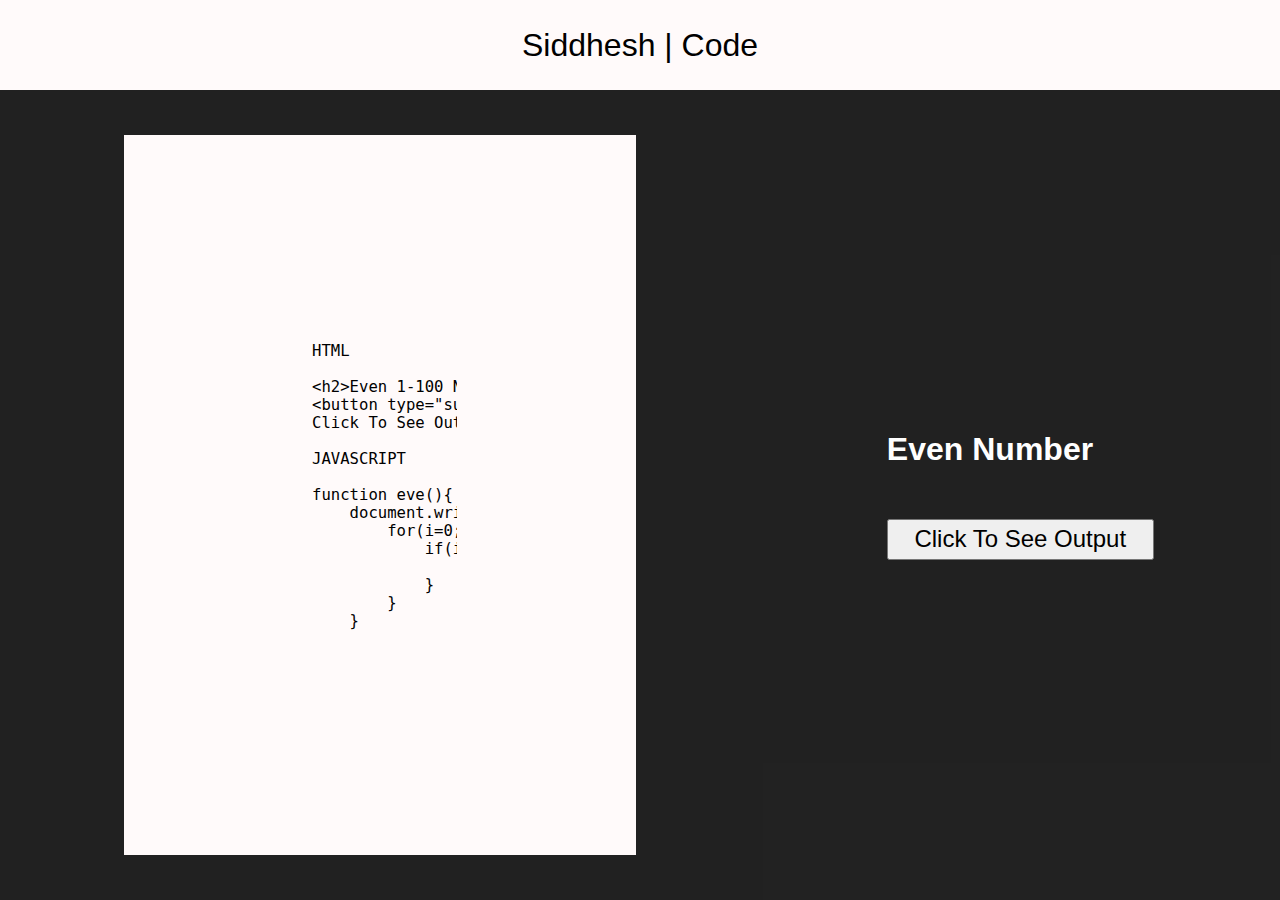
==== even 1-100.html @ 47e925f7 "first commit" ====
<!DOCTYPE html>
<html lang="en">
<head>
    <meta charset="UTF-8">
    <meta name="viewport" content="width=device-width, initial-scale=1.0">
    <title>Even 1-100 Number</title>
    <link rel="stylesheet" href="style.css">
    <style>
        body{
            background: rgba(255, 255, 255, 0.05);
        }
        .main-cnt{
            display: flex;
            justify-content: space-around;
            align-items: center;
        }
        table{
            line-height: 10vh;
        }
        td, h2{
            color: #fff;
            font-size: larger;
        }
        h2{
            font-size: xx-large;
        }
        input{
            padding-left: 1vw;
            font-size: medium;
            height: 30px; width: 100%;
        }
        button{
            font-size: x-large;
            padding: 0.5vh 2vw;
        }
        .main-code{
            height: 80vh; width: 40vw;
            background-color: snow;
            display: flex;
            justify-content: center;
            align-items: center;
        }
        .main-code pre{
            font-size: larger;
            margin-right: 35%;
            overflow-x: hidden;
        }
        @media screen and (max-width: 500px){
            .main-cnt{
                display: flex;
                flex-direction: column;
            }
            .main-code{
                width: 100vw; height: 42vh;
            }
            .main-code pre{
                font-size: xx-small;
            }
            h2{
                font-size: small;
            }
            button{
                font-size: small;
            }
            td,h2{
                font-size: x-small;
            }
            input{
            padding-left: 1vw;
            font-size: smaller;
            height: 20px; width: 100%;
            }
        }
    </style>
</head>
<body>
    <nav>
        <div class="nav-logo"><a href="index.html">Siddhesh | Code</a></div>
    </nav>
    <main>
        <div class="main-cnt">
            <div class="main-code">
                <pre>
                    HTML <br>
                    &lt;h2&gt;Even 1-100 Number&lt;/h2&gt;
                    &lt;button type="submit" onclick="eve()"&gt;
                    Click To See Output&lt;/button&gt; <br>
                    JAVASCRIPT <br>
                    function eve(){
                        document.write("Even Number :- ");
                            for(i=0; i<=100; i++){
                                if(i%2==0){
                                    document.write(i + " ")
                                }
                            }
                        }
                </pre>
            </div>
            <form>
                <table>
                    <tr>
                        <td><h2>Even Number</h2></td>
                    </tr>
                    <tr>
                        <td><button type="submit" onclick="eve()">Click To See Output</button></td>
                    </tr>
                </table>
            </form>
        </div>
    </main>
    <script>
       function eve(){
        document.write("Even Number :- <br>");
            for(i=0; i<=100; i++){
                if(i%2==0){
                    document.write(i + " ")
                }
            }
        }
    </script>
</body>
</html>
---- style.css ----
*{
    margin: 0; padding: 0;
    box-sizing: border-box;
    /* border: 1px solid red;    */
}
html, body{
    min-height: 100vh; width: 100vw;
    font-family: sans-serif;
    background: #161616;
	overflow-x: hidden;
}
a{
    text-decoration: none;
    color: black;
}
::-webkit-scrollbar {
	width: 10px;
	background: #000;
  }
  ::-webkit-scrollbar-track {
	background: snow; 
	border-radius: 10px;
  }
  ::-webkit-scrollbar-thumb {
	background: #000; 
	border-radius: 10px;
  }
  ::-webkit-scrollbar-thumb:hover {
	background: #000; 
  }
/* Nav Section Start */
nav{
    display: flex;
    justify-content: space-around;
    align-items: center;
    height: 10vh;
    background-color: snow;
}
nav .nav-logo{
    font-size: xx-large;
}
.nav-list{
    display: flex;
    justify-content: space-around;
    align-items: center;
    gap: 1vh 5vw;
}
.nav-list li{
    cursor: pointer;
    list-style: none;
    font-size: larger;
}
/* Main Section Start */
main{
    margin-top: 5vh;
}
section::before {
	content: '';
	position: absolute;
	top: 0;
	left: 0;
	width: 100%;
	height: 100%;
	background: linear-gradient(#DA22FF, #9733EE);
	clip-path: circle(30% at right 70%);
}

section::after {
	content: '';
	position: absolute;
	top: 0;
	left: 0;
	width: 100%;
	height: 100%;
	background: linear-gradient(#E55D87, #5FC3E4);
	clip-path: circle(20% at 10% 10%);
}

.container {
	position: relative;
	z-index: 1;
	display: flex;
	justify-content: center;
	align-items: center;
	flex-wrap: wrap;
	margin: 40px 0;
}

.container .card {
	position: relative;
	width: 300px;
	height: 400px;
	background: rgba(255, 255, 255, 0.05);
	margin: 20px;
	box-shadow: 0 15px 35px rgba(0, 0, 0, 0.5);
	border-radius: 15px;
	display: flex;
	justify-content: center;
	align-items: center;
	backdrop-filter: blur(10px);
}

.container .card .content {
	position: relative;
	display: flex;
	justify-content: center;
	align-items: center;
	flex-direction: column;
	transition: 0.5s;
}

.container .card:hover .content {
	transform: translateY(-20px);
}

.container .card .content .imgBx {
	position: relative;
	width: 170px;
	height: 200px;
	overflow: hidden;
}

.container .card .content .imgBx img {
	position: absolute;
	top: 0;
	left: 0;
	width: 100%;
	height: 100%;
	object-fit: cover;
}

.container .card .content .contentBx h3 {
	color: #fff;
	text-transform: uppercase;
	letter-spacing: 2px;
	font-weight: 500;
	font-size: 18px;
	text-align: center;
	margin: 20px 0 10px;
	line-height: 1.1em;
}

.container .card .content .contentBx h3 span {
	font-size: 12px;
	font-weight: 300;
	text-transform: initial;
}

.container .card .sci {
	position: absolute;
	bottom: 50px;
	display: flex;
}

.container .card .sci li {
	list-style: none;
	margin: 0 10px;
	transform: translateY(40px);
	transition: 0.5s;
	opacity: 0;
}

.container .card:hover .sci li {
	transform: translateY(0px);
	opacity: 1;
}

.container .card .sci li a {
	color: #fff;
	font-size: 20px;
}
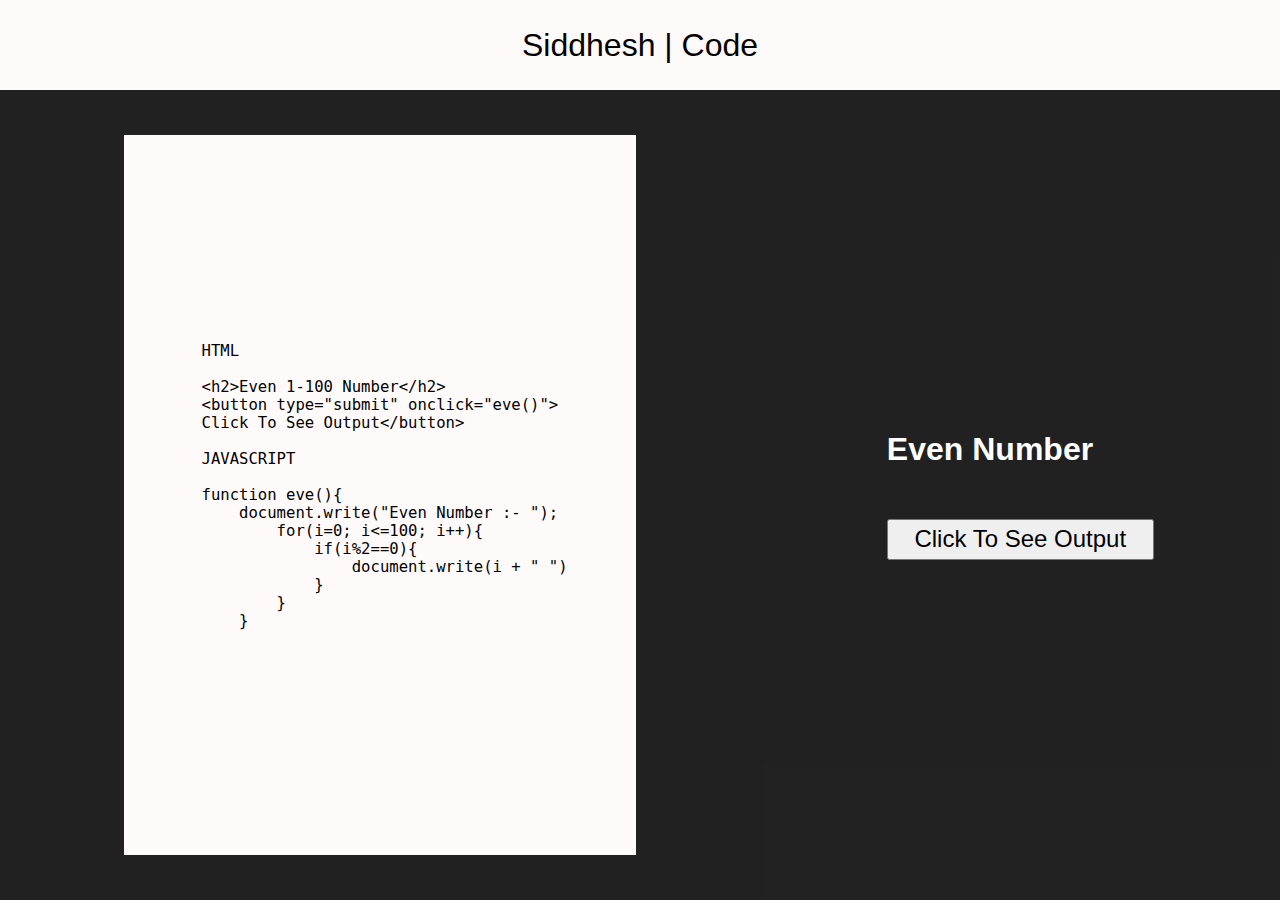
==== commit 5720db1a: "first commit" ====
--- a/even 1-100.html
+++ b/even 1-100.html
@@ -42,7 +42,7 @@
         }
         .main-code pre{
             font-size: larger;
-            margin-right: 35%;
+            margin-left: -35%;
             overflow-x: hidden;
         }
         @media screen and (max-width: 500px){
